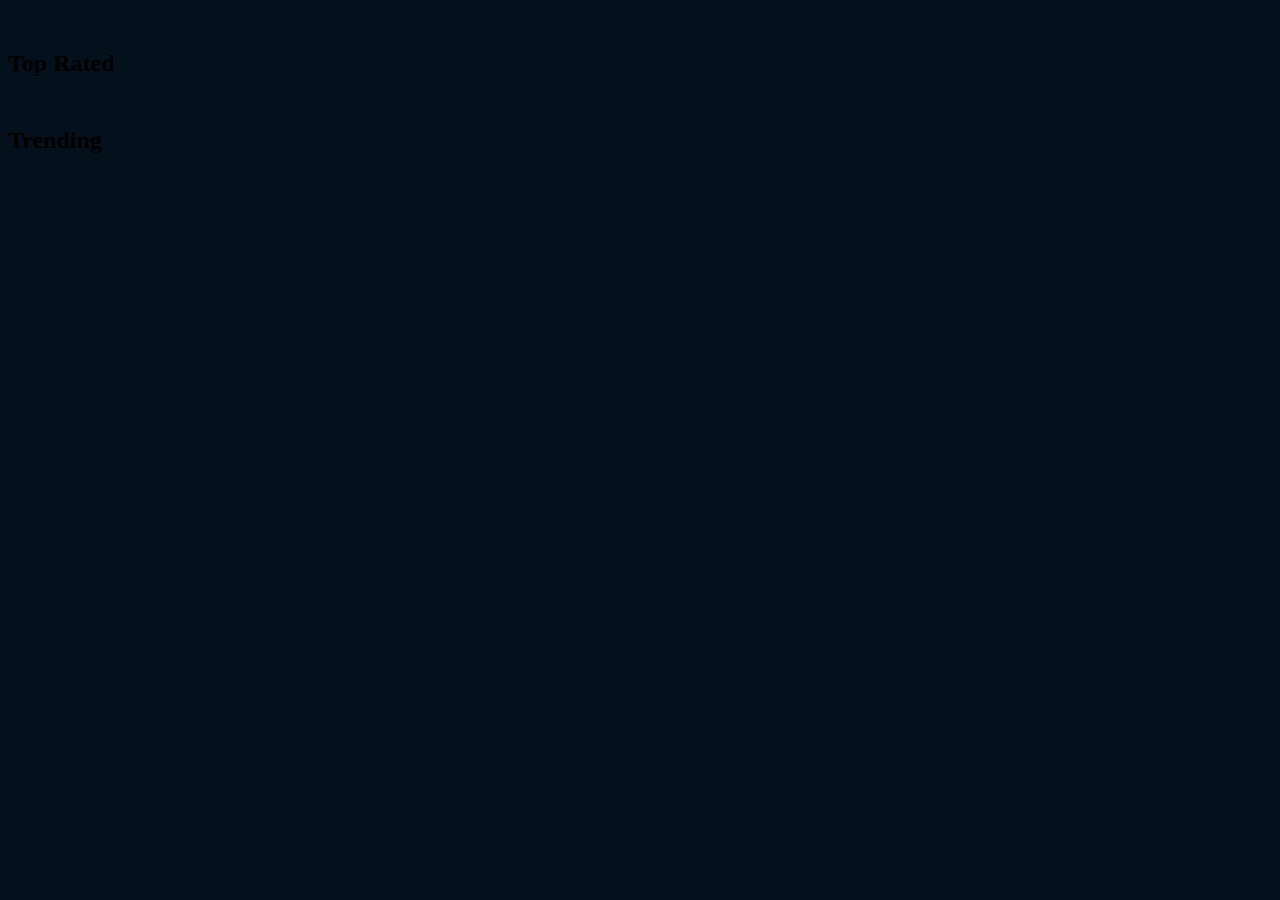
==== index.html @ fac2d321 "pushing movies project" ====
<!DOCTYPE html>
<html>
  <head>
    <link rel="canonical" href="http://www.themoviedb.org/">
    <link rel="stylesheet" href="assets/styles/styles.css" />
    <link
      href="https://cdn.jsdelivr.net/npm/bootstrap@5.0.2/dist/css/bootstrap.min.css"
      rel="stylesheet"
      integrity="sha384-EVSTQN3/azprG1Anm3QDgpJLIm9Nao0Yz1ztcQTwFspd3yD65VohhpuuCOmLASjC"
      crossorigin="anonymous"
    />

    <script
      src="https://cdn.jsdelivr.net/npm/@popperjs/core@2.9.2/dist/umd/popper.min.js"
      integrity="sha384-IQsoLXl5PILFhosVNubq5LC7Qb9DXgDA9i+tQ8Zj3iwWAwPtgFTxbJ8NT4GN1R8p"
      crossorigin="anonymous"
    ></script>
    <script
      src="https://cdn.jsdelivr.net/npm/bootstrap@5.0.2/dist/js/bootstrap.min.js"
      integrity="sha384-cVKIPhGWiC2Al4u+LWgxfKTRIcfu0JTxR+EQDz/bgldoEyl4H0zUF0QKbrJ0EcQF"
      crossorigin="anonymous"
    ></script>
    <link
      rel="stylesheet"
      href="https://cdn.jsdelivr.net/npm/bootstrap-icons@1.5.0/font/bootstrap-icons.css"
    />

    <script
      type="text/javascript"
      src="http://ajax.googleapis.com/ajax/libs/jquery/1.3.2/jquery.min.js"
    ></script>

    <script src="https://unpkg.com/mustache@latest"></script>

   

    <title>Movies</title>
    <meta charset="UTF-8" />
    <meta name="viewport" content="width=device-width, initial-scale=1" />
  </head>
  <body >
   
    <!--Now Playing section starts-->
    <section id="carousel">
      <div class="container">
        <div id="now-playing"></div>

        <div role="tablist" class="dots"></div>
      </div>
    </section>
    <!--Now Playing section ends-->


    <!--top rated section starts-->
    <section id="carousel">
      <div class="container">
        <h2 class="text-light">Top Rated</h2>
        <div id="top-rated"></div>

        <div role="tablist" class="dots"></div>
      </div>
    </section>
    <!--top rated section ends-->

     <!--trending section starts-->
     <section id="carousel">
      <div class="container">
        <h2 class="text-light">Trending</h2>
        <div id="trending"></div>

        <div role="tablist" class="dots"></div>
      </div>
    </section>
    <!--trending section ends-->


     

      <script src="./assets/js/glider-loader.js"></script>
    <script src="./assets/js/vendors/Glider/glider.js"></script>
    <link
      rel="stylesheet"
      type="text/css"
      href="./assets/js/vendors/Glider/glider.css"
    />  <script src="./assets/js/common/services.js"></script>
      <!--Now playing module-->
    <script src="./assets/js/now-playing/model.js"></script>
    <script src="./assets/js/now-playing/view.js"></script>
    <script src="./assets/js/now-playing/controller.js"></script>

    <!--trending module-->
    <script src="./assets/js/categories/trending/trending-model.js"></script>
    <script src="./assets/js/categories/trending/trending-view.js"></script>
    <script src="./assets/js/categories/trending/trending-controller.js"></script>
      <!--trending module-->
      <script src="./assets/js/categories/top-rated/top-rated-model.js"></script>
      <script src="./assets/js/categories/top-rated/top-rated-view.js"></script>
      <script src="./assets/js/categories/top-rated/top-rated-controller.js"></script>
    <script src="./assets/js/main.js"></script>

  </body>
</html>
---- assets/styles/styles.css ----
body{
    background-color: rgb(5, 16, 29)!important;
}
section#carousel{
margin-top:50px
}
.header{
    color:white;
    text-align: center;
}

.card{
  
    margin:5px 5px 5px 5px;
    border: 1px solid gray!important;
}
section#country .card{
    background-color: transparent!important;
}
section#news .card{
    background-color: transparent!important;
}
section#carousel .card-img-top {
    width: 100%;
    height: 15vw;
    object-fit: cover;
}
section#carousel .card{
 cursor:pointer;
}
.text-right{
    text-align: right;
}
#news-spinner{
    display: none;
}
.img{
    height: 400px!important;
}
---- assets/js/vendors/Glider/glider.css ----
.glider-contain {
  width: 100%;
  margin: 0 auto;
  position: relative;
}
.glider {
  margin: 0 auto;
  position: relative;
  overflow-y: hidden;
  -webkit-overflow-scrolling: touch;
  -ms-overflow-style: none;
  transform: translateZ(0);
}
.glider-track {
  transform: translateZ(0);
  width: 100%;
  margin: 0;
  padding: 0;
  display: flex;
  z-index: 1;
}
.glider.draggable {
  user-select: none;
  cursor: -webkit-grab;
  cursor: grab;
}
.glider.draggable .glider-slide img {
  user-select: none;
  pointer-events: none;
}
.glider.drag {
  cursor: -webkit-grabbing;
  cursor: grabbing;
}
.glider-slide {
  user-select: none;
  justify-content: center;
  align-content: center;
  width: 100%;
}
.glider-slide img {
  max-width: 100%;
}
.glider::-webkit-scrollbar {
  opacity: 0;
  height: 0;
}
.glider-prev,.glider-next {
  user-select: none;
  position: absolute;
  outline: none;
  background: none;
  padding: 0;
  z-index: 2;
  font-size: 40px;
  text-decoration: none;
  left: -23px;
  border: 0;
  top: 30%;
  cursor: pointer;
  color: #666;
  opacity: 1;
  line-height: 1;
  transition: opacity .5s cubic-bezier(.17,.67,.83,.67),
              color .5s cubic-bezier(.17,.67,.83,.67);
}
.glider-prev:hover,
.glider-next:hover,
.glider-prev:focus,
.glider-next:focus {
  color: #a89cc8;
}
.glider-next {
  right: -23px;
  left: auto;
}
.glider-next.disabled,
.glider-prev.disabled {
  opacity: .25;
  color: #666;
  cursor: default;
}
.glider-slide {
  min-width: 150px;
}
.glider-hide {
  opacity: 0;
}
.glider-dots {
  user-select: none;
  display: flex;
  flex-wrap: wrap;
  justify-content: center;
  margin: 0 auto;
  padding: 0;
}
.glider-dot {
  border: 0;
  padding: 0;
  user-select: none;
  outline: none;
  display: block;
  cursor: pointer;
  color: #ccc;
  border-radius: 999px;
  background: #ccc;
  width: 12px;
  height: 12px;
  margin: 7px;
}
.glider-dot:hover,
.glider-dot:focus,
.glider-dot.active {
  background: #a89cc8;
}
@media(max-width: 30em){
  .glider::-webkit-scrollbar {
    opacity: 1;
    -webkit-appearance: none;
    width: 7px;
    height: 7px;
  }
  .glider::-webkit-scrollbar-thumb {
    opacity: 1;
    border-radius: 99px;
    background-color: rgb(114, 114, 114);
    box-shadow: 0 0 1px rgba(255,255,255,.25);
  }
}
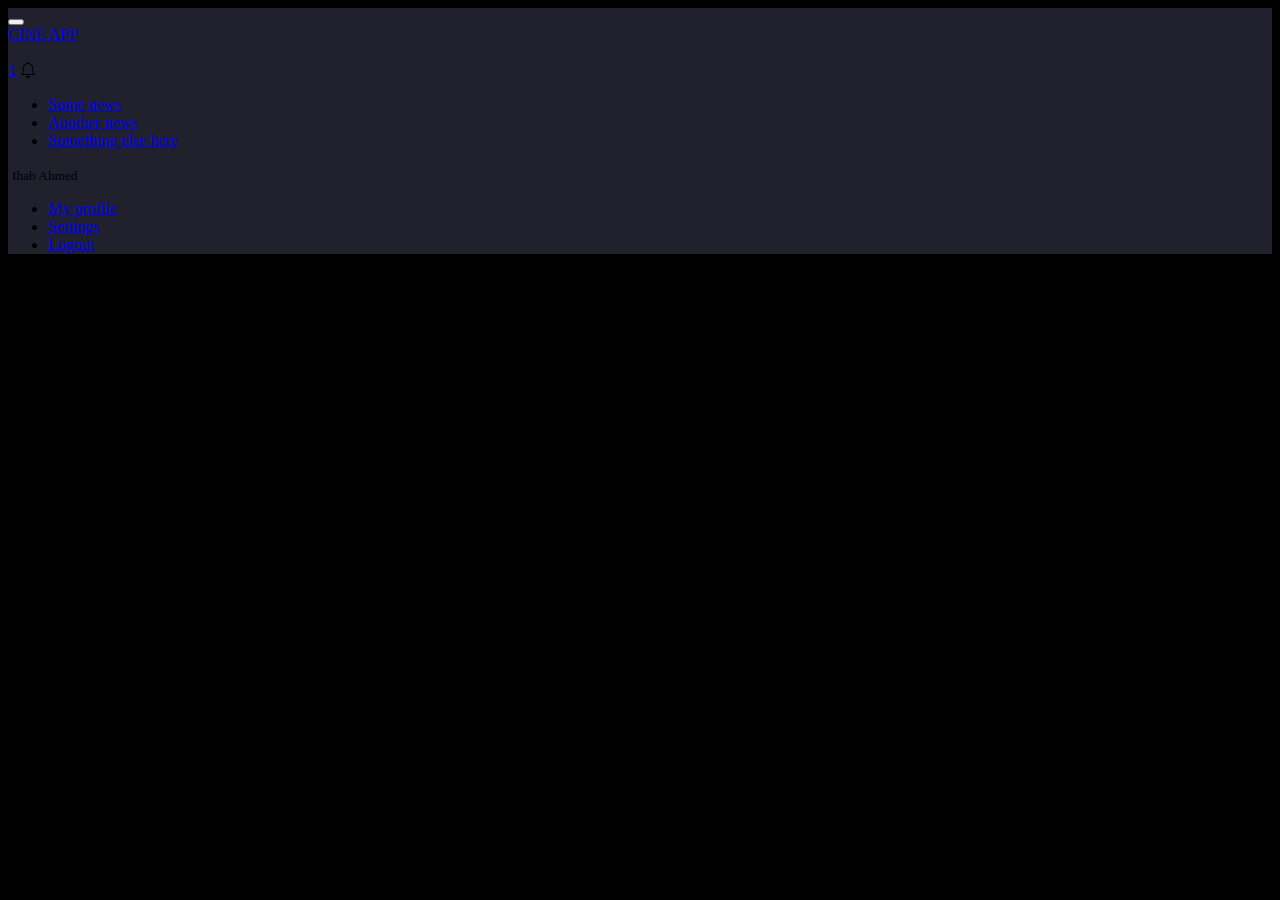
==== commit f44514b9: "adding some ui enhancments" ====
--- a/index.html
+++ b/index.html
@@ -1,8 +1,9 @@
 <!DOCTYPE html>
 <html>
   <head>
-    <link rel="canonical" href="http://www.themoviedb.org/">
+    <link rel="canonical" href="http://www.themoviedb.org/" />
     <link rel="stylesheet" href="assets/styles/styles.css" />
+    <link rel="stylesheet" href="assets/styles/nav.css" />
     <link
       href="https://cdn.jsdelivr.net/npm/bootstrap@5.0.2/dist/css/bootstrap.min.css"
       rel="stylesheet"
@@ -29,17 +30,131 @@
       type="text/javascript"
       src="http://ajax.googleapis.com/ajax/libs/jquery/1.3.2/jquery.min.js"
     ></script>
-
     <script src="https://unpkg.com/mustache@latest"></script>
-
-   
-
     <title>Movies</title>
     <meta charset="UTF-8" />
     <meta name="viewport" content="width=device-width, initial-scale=1" />
   </head>
-  <body >
-   
+  <body>
+    <!--Nav bar section starts-->
+
+    <!-- Navbar -->
+    <nav class="navbar navbar-expand-lg navbar-light nav-color">
+      <!-- Container wrapper -->
+      <div class="container-fluid">
+        <!-- Toggle button -->
+        <button
+          class="navbar-toggler"
+          type="button"
+          data-mdb-toggle="collapse"
+          data-mdb-target="#navbarSupportedContent"
+          aria-controls="navbarSupportedContent"
+          aria-expanded="false"
+          aria-label="Toggle navigation"
+        >
+          <i class="fas fa-bars"></i>
+        </button>
+
+        <!-- Collapsible wrapper -->
+        <div class="collapse navbar-collapse" id="navbarSupportedContent">
+          <!-- Navbar brand -->
+          <a class="navbar-brand mt-2 mt-lg-0 text-light" href="#">
+            CINE APP
+          </a>
+          <!-- Left links -->
+          <form class="form-inline center-form">
+            <div class="input-group">
+              <input
+                type="text"
+                class="form-control nav-search"
+                placeholder="Search"
+                aria-label="Search"
+                aria-describedby="basic-addon1"
+              />
+            </div>
+          </form>
+          <!-- Left links -->
+        </div>
+        <!-- Collapsible wrapper -->
+
+        <!-- Right elements -->
+        <div class="d-flex align-items-center">
+          <!-- Icon -->
+          <a class="text-reset me-3" href="#">
+            <i class="fas fa-shopping-cart"></i>
+          </a>
+
+          <!-- Notifications -->
+          <a
+            class="text-reset me-3 dropdown-toggle hidden-arrow"
+            href="#"
+            id="navbarDropdownMenuLink"
+            role="button"
+            data-mdb-toggle="dropdown"
+            aria-expanded="false"
+          >
+            <i class="fas fa-bell"></i>
+            <span class="badge rounded-pill badge-notification bg-danger"
+              >1</span
+            >
+            <i style="color: black" class="bi bi-bell"></i>
+          </a>
+          <ul
+            class="dropdown-menu dropdown-menu-end"
+            aria-labelledby="navbarDropdownMenuLink"
+          >
+            <li>
+              <a class="dropdown-item" href="#">Some news</a>
+            </li>
+            <li>
+              <a class="dropdown-item" href="#">Another news</a>
+            </li>
+            <li>
+              <a class="dropdown-item" href="#">Something else here</a>
+            </li>
+          </ul>
+
+          <!-- Avatar -->
+
+          <img
+            src="https://mdbootstrap.com/img/new/avatars/2.jpg"
+            class="rounded-circle"
+            height="25"
+            alt=""
+            loading="lazy"
+          />
+          <small class="text-light">Ihab Ahmed</small>
+          <a
+            class="dropdown-toggle d-flex align-items-center hidden-arrow"
+            href="#"
+            id="navbarDropdownMenuLink"
+            role="button"
+            data-mdb-toggle="dropdown"
+            aria-expanded="false"
+          >
+          </a>
+          <ul
+            class="dropdown-menu dropdown-menu-end"
+            aria-labelledby="navbarDropdownMenuLink"
+          >
+            <li>
+              <a class="dropdown-item" href="#">My profile</a>
+            </li>
+            <li>
+              <a class="dropdown-item" href="#">Settings</a>
+            </li>
+            <li>
+              <a class="dropdown-item" href="#">Logout</a>
+            </li>
+          </ul>
+        </div>
+        <!-- Right elements -->
+      </div>
+      <!-- Container wrapper -->
+    </nav>
+    <!-- Navbar -->
+    <!--Nav bar section starts-->
+
     <!--Now Playing section starts-->
     <section id="carousel">
       <div class="container">
@@ -50,11 +165,10 @@
     </section>
     <!--Now Playing section ends-->
 
-
     <!--top rated section starts-->
     <section id="carousel">
       <div class="container">
-        <h2 class="text-light">Top Rated</h2>
+        <h5 class="text-light">Top Rated</h5>
         <div id="top-rated"></div>
 
         <div role="tablist" class="dots"></div>
@@ -62,10 +176,10 @@
     </section>
     <!--top rated section ends-->
 
-     <!--trending section starts-->
-     <section id="carousel">
+    <!--trending section starts-->
+    <section id="carousel">
       <div class="container">
-        <h2 class="text-light">Trending</h2>
+        <h5 class="text-light">Trending</h5>
         <div id="trending"></div>
 
         <div role="tablist" class="dots"></div>
@@ -73,17 +187,15 @@
     </section>
     <!--trending section ends-->
 
-
-     
-
-      <script src="./assets/js/glider-loader.js"></script>
+    <script src="./assets/js/glider-loader.js"></script>
     <script src="./assets/js/vendors/Glider/glider.js"></script>
     <link
       rel="stylesheet"
       type="text/css"
       href="./assets/js/vendors/Glider/glider.css"
-    />  <script src="./assets/js/common/services.js"></script>
-      <!--Now playing module-->
+    />
+    <script src="./assets/js/common/services.js"></script>
+    <!--Now playing module-->
     <script src="./assets/js/now-playing/model.js"></script>
     <script src="./assets/js/now-playing/view.js"></script>
     <script src="./assets/js/now-playing/controller.js"></script>
@@ -92,11 +204,10 @@
     <script src="./assets/js/categories/trending/trending-model.js"></script>
     <script src="./assets/js/categories/trending/trending-view.js"></script>
     <script src="./assets/js/categories/trending/trending-controller.js"></script>
-      <!--trending module-->
-      <script src="./assets/js/categories/top-rated/top-rated-model.js"></script>
-      <script src="./assets/js/categories/top-rated/top-rated-view.js"></script>
-      <script src="./assets/js/categories/top-rated/top-rated-controller.js"></script>
+    <!--trending module-->
+    <script src="./assets/js/categories/top-rated/top-rated-model.js"></script>
+    <script src="./assets/js/categories/top-rated/top-rated-view.js"></script>
+    <script src="./assets/js/categories/top-rated/top-rated-controller.js"></script>
     <script src="./assets/js/main.js"></script>
-
   </body>
 </html>
--- a/assets/styles/styles.css
+++ b/assets/styles/styles.css
@@ -1,39 +1,64 @@
-body{
-    background-color: rgb(5, 16, 29)!important;
+body {
+  background-color: black !important;
 }
-section#carousel{
-margin-top:50px
+section#carousel {
+  margin-top: 50px;
 }
-.header{
-    color:white;
-    text-align: center;
+.header {
+  color: white;
+  text-align: center;
 }
 
-.card{
-  
-    margin:5px 5px 5px 5px;
-    border: 1px solid gray!important;
+.card {
+  margin: 5px 5px 5px 5px;
+  border: 1px solid gray !important;
 }
-section#country .card{
-    background-color: transparent!important;
+section#country .card {
+  background-color: transparent !important;
 }
-section#news .card{
-    background-color: transparent!important;
+section#news .card {
+  background-color: transparent !important;
 }
 section#carousel .card-img-top {
-    width: 100%;
-    height: 15vw;
-    object-fit: cover;
+  width: 100%;
+  height: 15vw;
+  object-fit: cover;
 }
-section#carousel .card{
- cursor:pointer;
+section#carousel .card {
+  cursor: pointer;
 }
-.text-right{
-    text-align: right;
+.center-form {
+  margin-left: 190%;
 }
-#news-spinner{
-    display: none;
+.text-right {
+  text-align: right;
 }
-.img{
-    height: 400px!important;
+#news-spinner {
+  display: none;
 }
+div#now-playing .img {
+  height: 300px !important;
+
+  object-fit: cover;
+  object-position: 50% 50%;
+}
+div#trending .img {
+  height: 250px !important;
+}
+div#top-rated .img {
+  height: 250px !important;
+}
+.card {
+  border: none !important;
+}
+.card-img-overlay {
+  background-color: rgba(0, 0, 0, 0.12);
+}
+.nav-color {
+  background-color: rgb(33, 33, 46) !important;
+}
+.nav-search {
+  border: none !important;
+  border-radius: 20px !important;
+  background-color: rgb(54, 54, 75) !important;
+}
